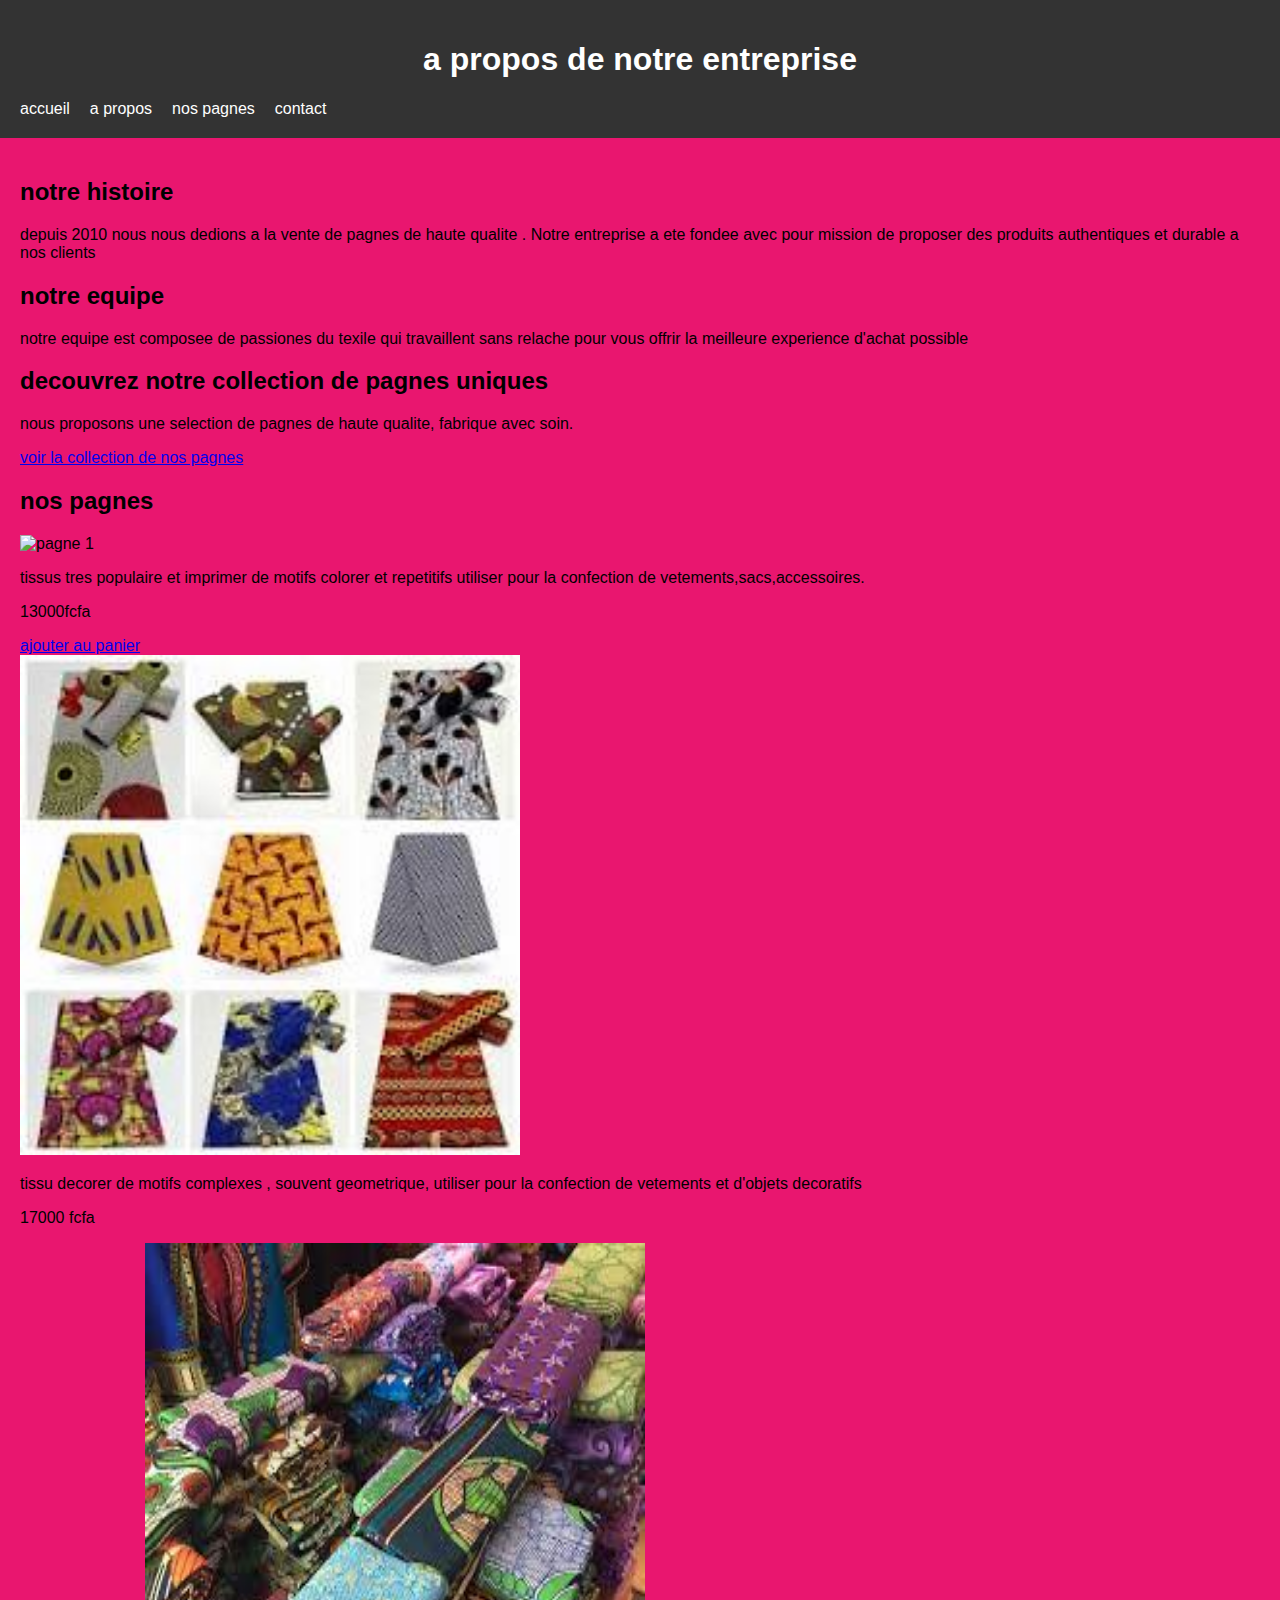
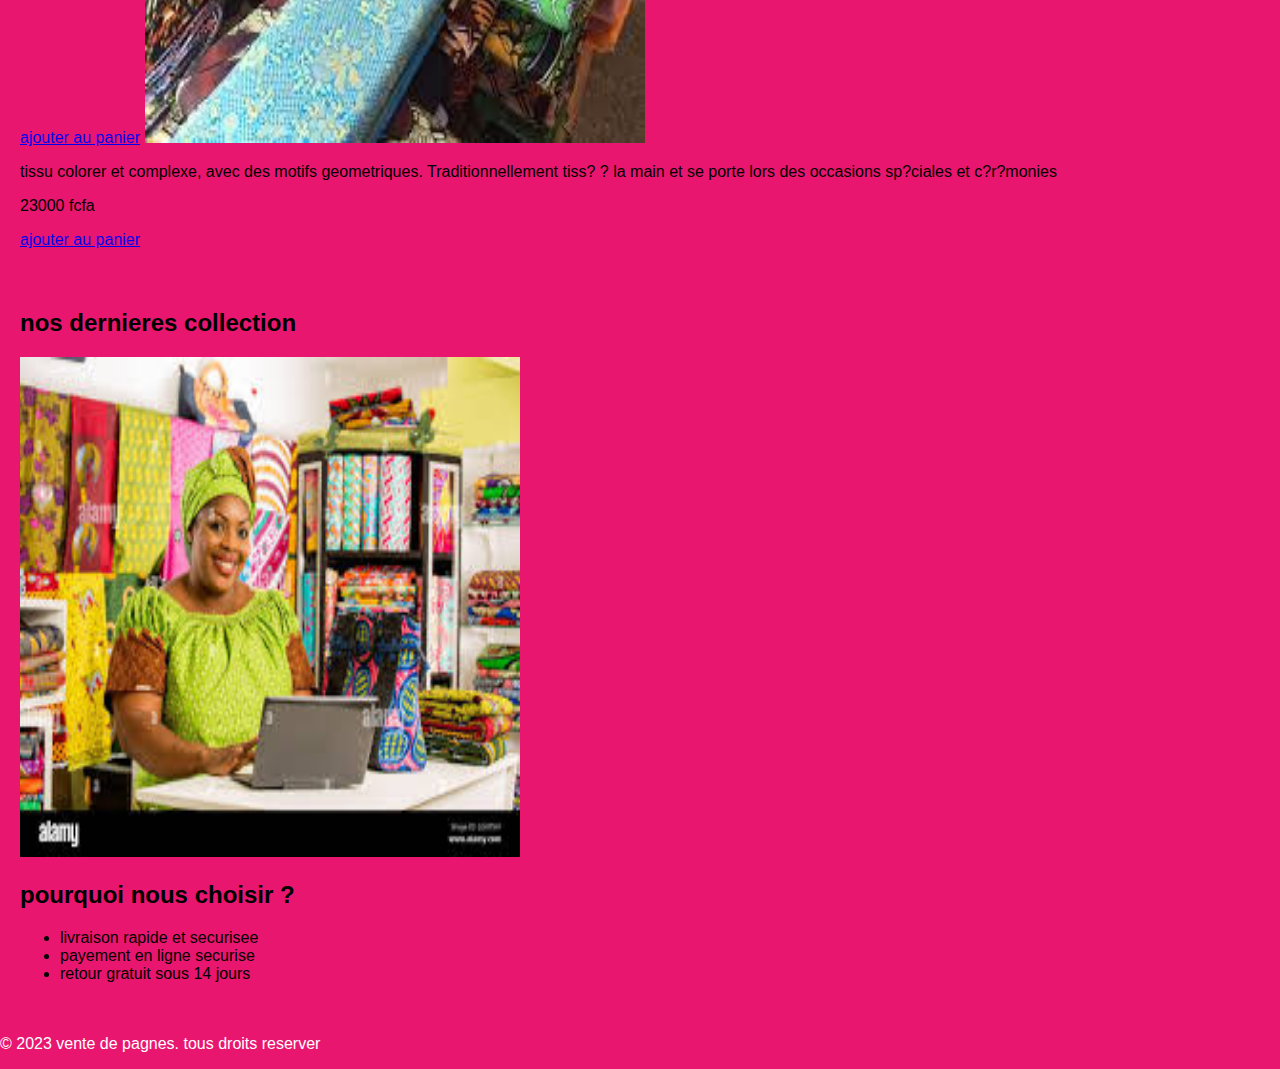
==== index.html @ 6c101d7c "Add files via upload" ====
<!DOCTYPE html>
<html>
<head>
      <title>a propos-vente de pagnes </title>
      <meta charset="UTF-8">
    <!--  <meta name="viewport" content="width=device-width, initial-scale=1.0> -->
      
      <link rel=" stylesheet" href="style.css">
</head>
<body>
      <header>
	<h1> a propos de notre entreprise</h1>
              
	<nav>
          <ul>
                <li><a href="html1.html">accueil</a></li>
               
                <li><a href="#">a propos </a></li>

                <li><a href="#">nos pagnes</a></li>
                <li><a href="#">contact</a></li>
          </ul>
        </nav>
      </header>

      <main>
      <section>
      <h2>notre histoire</h2>
             <p>depuis 2010 nous nous dedions a la vente de pagnes de haute qualite . Notre entreprise a ete fondee avec pour mission de proposer des produits authentiques et durable a nos clients </p>
        <h2>notre equipe</h2>
        <p>notre equipe est composee de passiones du texile qui travaillent sans relache pour vous offrir la meilleure experience d'achat possible</p>
 <h2>decouvrez notre collection de pagnes uniques</h2>
	 <p>nous proposons une selection de pagnes de haute qualite, fabrique avec soin.</p>
	<a href ="#" class="btn">voir la collection de nos pagnes</a>
       <section class="products">
        <h2>nos pagnes</h2>
	<div class="products-grid">
	<div class="product-card">
	<img src="pagne1.jpg" alt="pagne 1">
	<p>tissus tres populaire  et imprimer de motifs colorer et repetitifs utiliser pour la confection de vetements,sacs,accessoires.</p>
	<p class="price"> 13000fcfa</p>
	<a href="#" class="btn">ajouter au panier</a>
     </div>
	<img src="photos/pagne2.jpg" alt="pagne 2">
	<p> tissu decorer de motifs complexes , souvent geometrique, utiliser pour la confection de vetements et d'objets decoratifs</p>
	<p class="price"> 17000 fcfa</p>
	<a href="#" class="btn"> ajouter au panier</a>
      <img src="photos/pagne3.jpg" alt="pagne 3">
	<p>tissu colorer et complexe, avec des motifs geometriques. Traditionnellement tiss? ? la main et se porte lors des occasions sp?ciales et c?r?monies </p>
	<p class="price"> 23000 fcfa</p>
	<a href="#" class="btn"> ajouter au panier</a>
	</div>
	
        </section>
      </main>
  <main>
           <section>
              <h2>nos dernieres collection</h2>
		<div class="product-grid">
                <img src="photos/pagne.jpg" alt="pagne">
                </div>
           </section>

           <section>
             <h2>pourquoi nous choisir ?</h2>
	
          <ul>
             <li> livraison rapide et securisee</li>
	     <li> payement en ligne  securise</li>
	     <li> retour gratuit sous 14 jours</li>
          </ul>
          </section>
	   </main>
                
                    
           
<script src="script.js"></script>
     </body>
 </html>




            <flooter>
              <p>&copy; 2023 vente de pagnes. tous droits reserver</p>
            </footer>
 </body>
 </html>
---- style.css ----
body{
font-family:arial,sans-serif;
margin:0;
padding:0;
background-color : rgb(233,22,111); 
}
header{
background-color:#333;
color:#fff;
padding:20px;
text-align:center;
}
nav ul{
list-style-type:none;
margin:0;
padding:0;
display:flex;
}
nav li{
margin-right:20px;
}
nav a{
color:#fff;
text-decoration:none;
}

main{
padding: 20px;
}

product img{
width: 200px;
height: 200px;
}
flooter{
background-color: #333;
color: #fff;
padding: 20px,
text-align:center;
}
img{
    width: 500px;
    height: 500px;
}
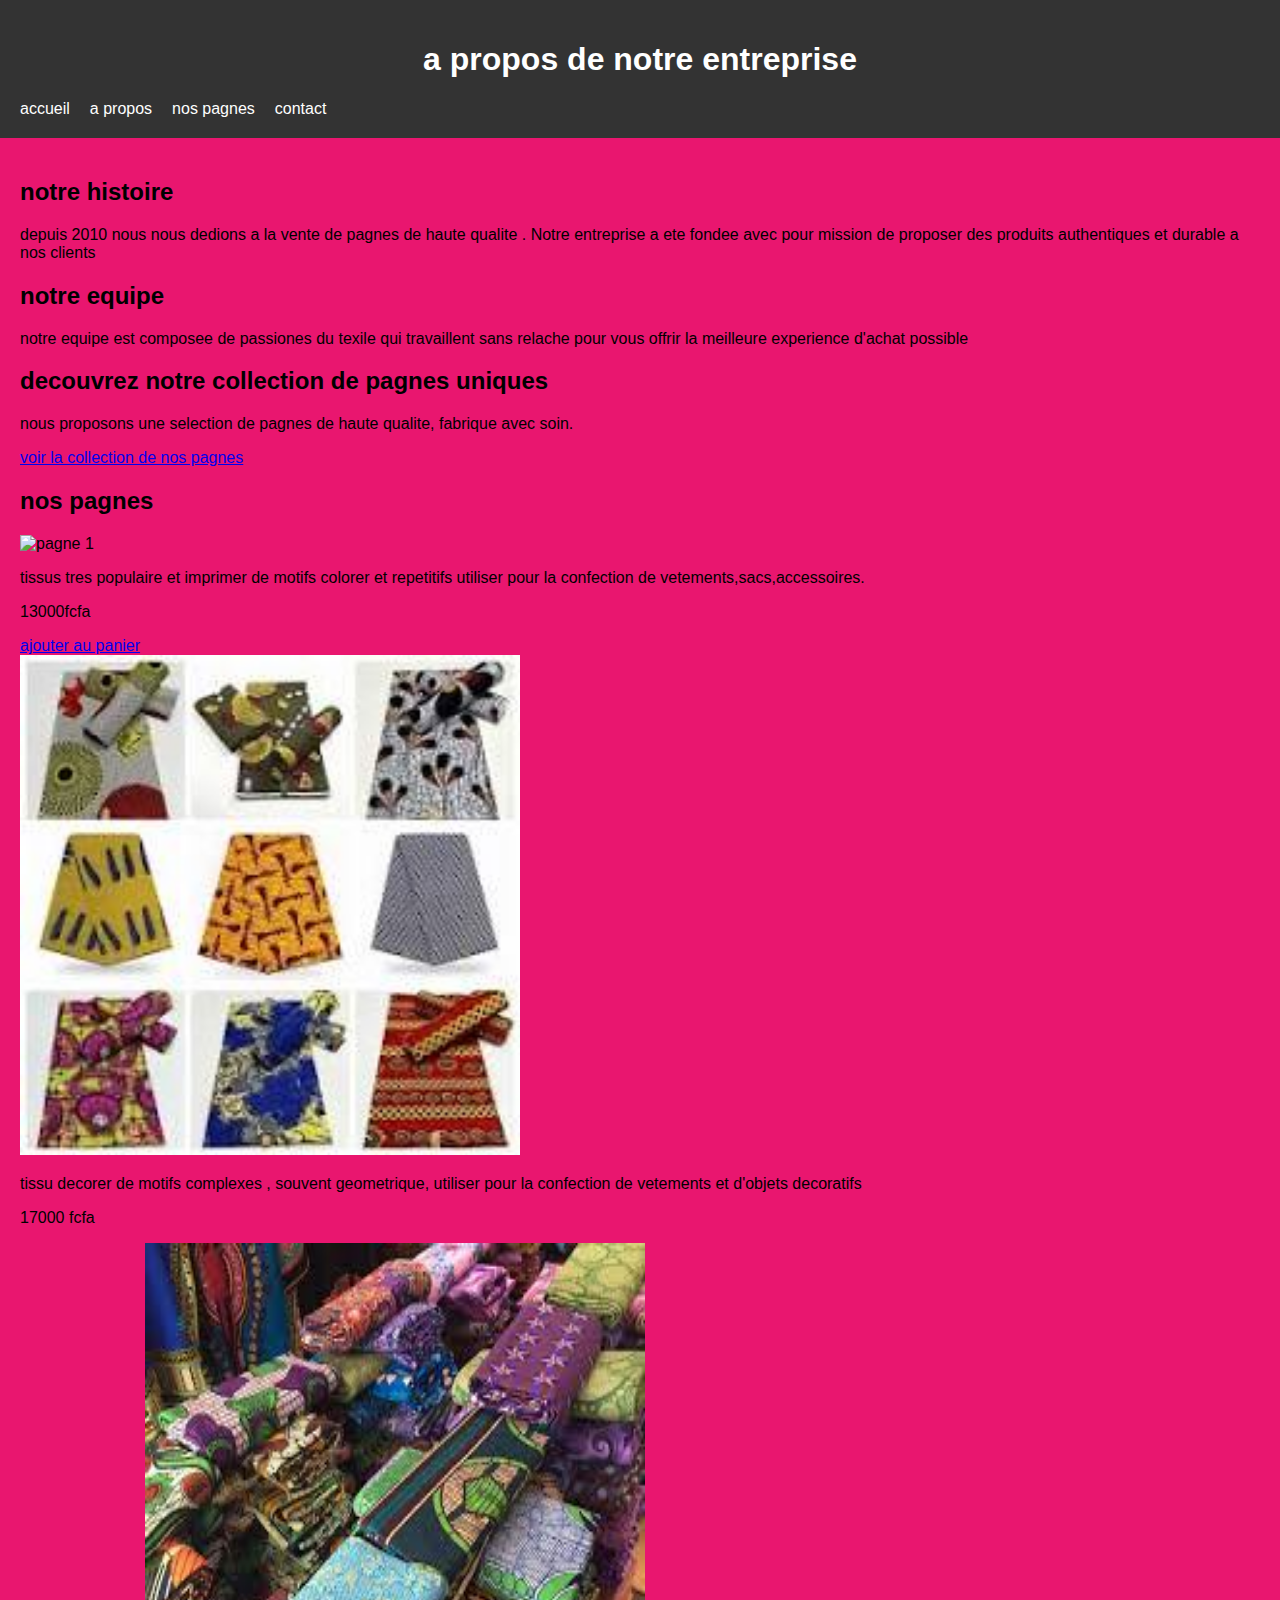
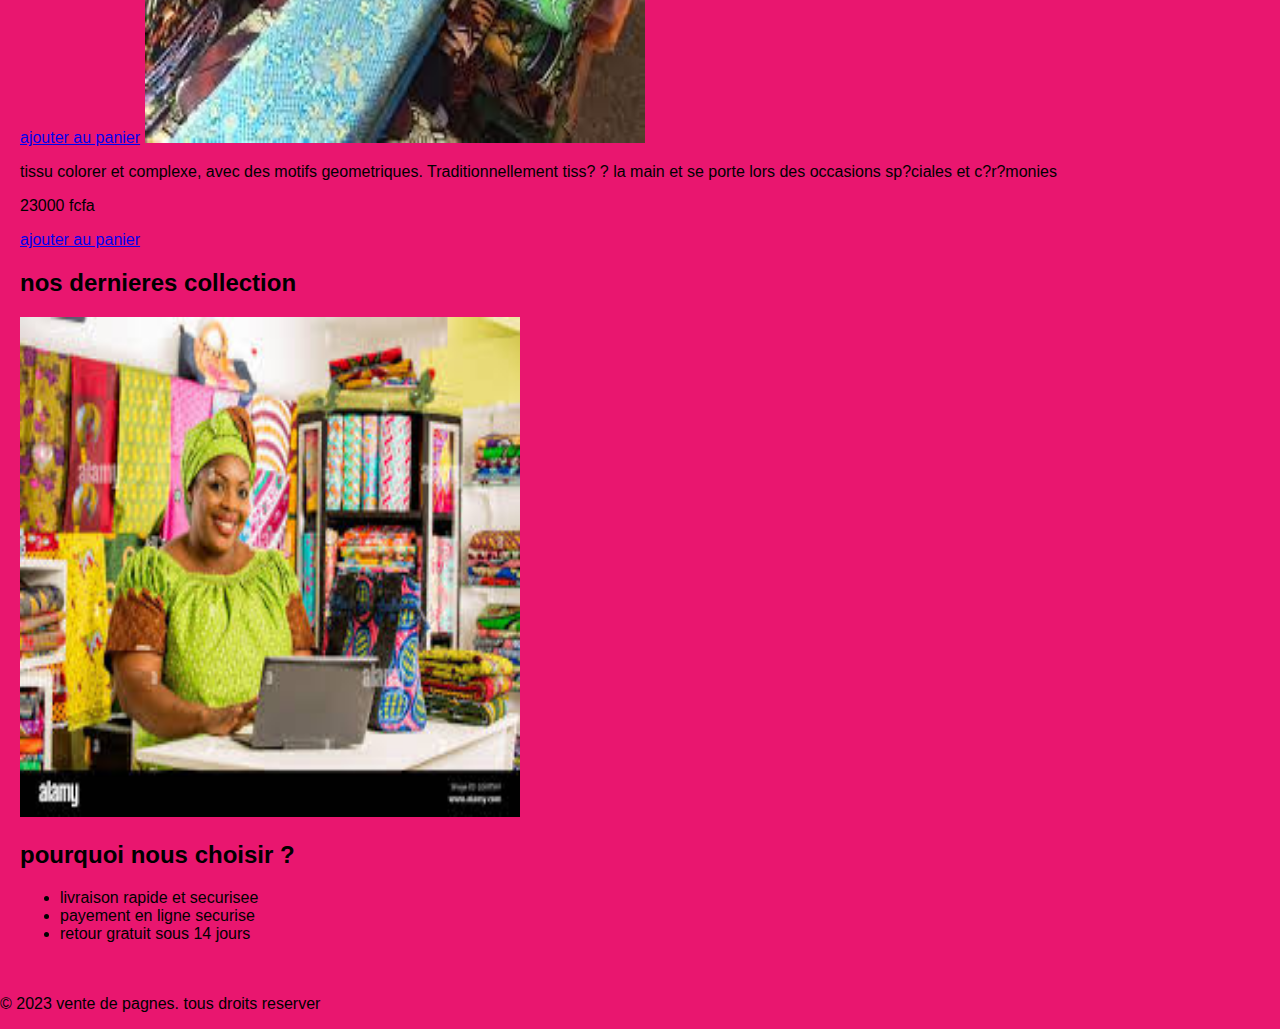
==== commit 0e717b05: "Update index.html" ====
--- a/index.html
+++ b/index.html
@@ -32,6 +32,7 @@
  <h2>decouvrez notre collection de pagnes uniques</h2>
 	 <p>nous proposons une selection de pagnes de haute qualite, fabrique avec soin.</p>
 	<a href ="#" class="btn">voir la collection de nos pagnes</a>
+      </section>
        <section class="products">
         <h2>nos pagnes</h2>
 	<div class="products-grid">
@@ -52,8 +53,7 @@
 	</div>
 	
         </section>
-      </main>
-  <main>
+ 
            <section>
               <h2>nos dernieres collection</h2>
 		<div class="product-grid">
@@ -81,9 +81,7 @@
 
 
 
-            <flooter>
-              <p>&copy; 2023 vente de pagnes. tous droits reserver</p>
-            </footer>
+<footer><p>&copy; 2023 vente de pagnes. tous droits reserver</p></footer>              
  </body>
  </html>
 
@@ -93,4 +91,4 @@
 
 
 
-               		    	 +               		    	 
